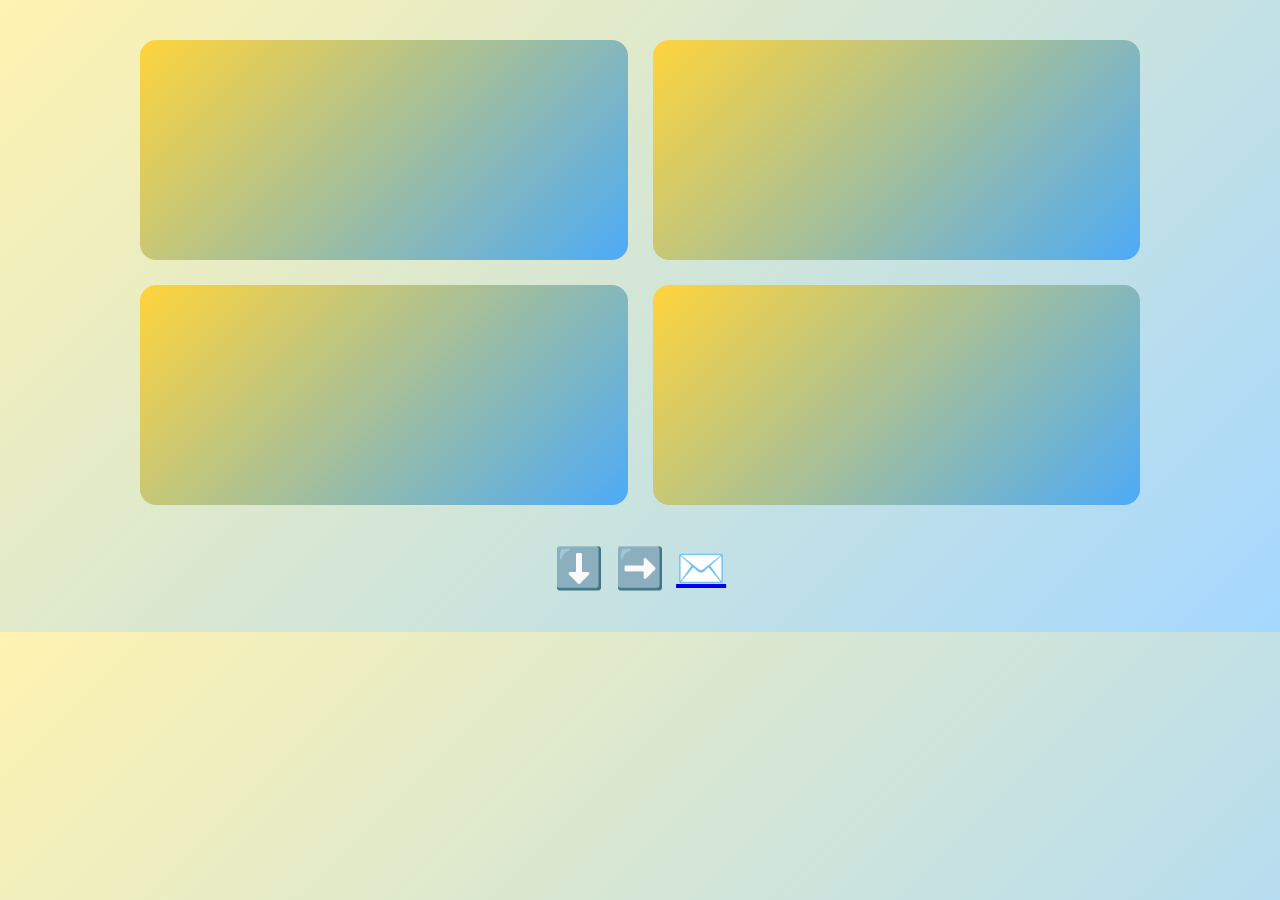
==== carta.html @ 98fecfd1 "Rename pagina3.html to carta.html" ====
<!DOCTYPE html>
<html lang="pt-br">
<head>
<meta charset="UTF-8">
<title>Página 2</title>

<style>
body{
  margin:0;
  font-family:Arial;
  background: linear-gradient(135deg, #fff3b0, #a5d8ff);
}

/* ocupa tela inteira */
.container{
  max-width:1000px;
  margin:auto;
  padding:40px 20px;
}

/* grid grande */
.grid{
  display:grid;
  grid-template-columns:repeat(2,1fr);
  gap:25px;
}

/* card */
.card{
  cursor:pointer;
  text-align:center;
}

/* capa */
.cover{
  height:220px;
  border-radius:16px;
  background:linear-gradient(135deg,#ffd43b,#4dabf7);
}

/* imagem sem corte */
.photo{
  width:100%;
  border-radius:16px;
  display:none;
}

/* texto aparece junto */
.text{
  display:none;
  margin-top:10px;
  font-size:14px;
}

.revealed .cover{display:none;}
.revealed .photo{display:block;}
.revealed .text{display:block;}

/* seta clara */
.arrow{
  text-align:center;
  margin-top:40px;
  font-size:40px;
  animation:bounce 1.5s infinite;
}

@keyframes bounce{
  50%{transform:translateY(-10px);}
}
</style>
</head>

<body>

<div class="container">

<div class="grid">

<div class="card" onclick="this.classList.add('revealed')">
<div class="cover"></div>
<img class="photo" src="olhos.jpg">
<div class="text">Eu me sinto vista quando você me olha.</div>
</div>

<div class="card" onclick="this.classList.add('revealed')">
<div class="cover"></div>
<img class="photo" src="cabelo.jpg">
<div class="text">Seu cabelo me marcou.</div>
</div>

<div class="card" onclick="this.classList.add('revealed')">
<div class="cover"></div>
<img class="photo" src="sorriso.jpg">
<div class="text">Seu sorriso muda tudo.</div>
</div>

<div class="card" onclick="this.classList.add('revealed')">
<div class="cover"></div>
<img class="photo" src="coisas.png">
<div class="text">Algumas coisas suas ficaram em mim.</div>
</div>

</div>

<div class="arrow">⬇️ ➡️ <a href="pagina3.html">✉️</a></div>

</div>

</body>
</html>
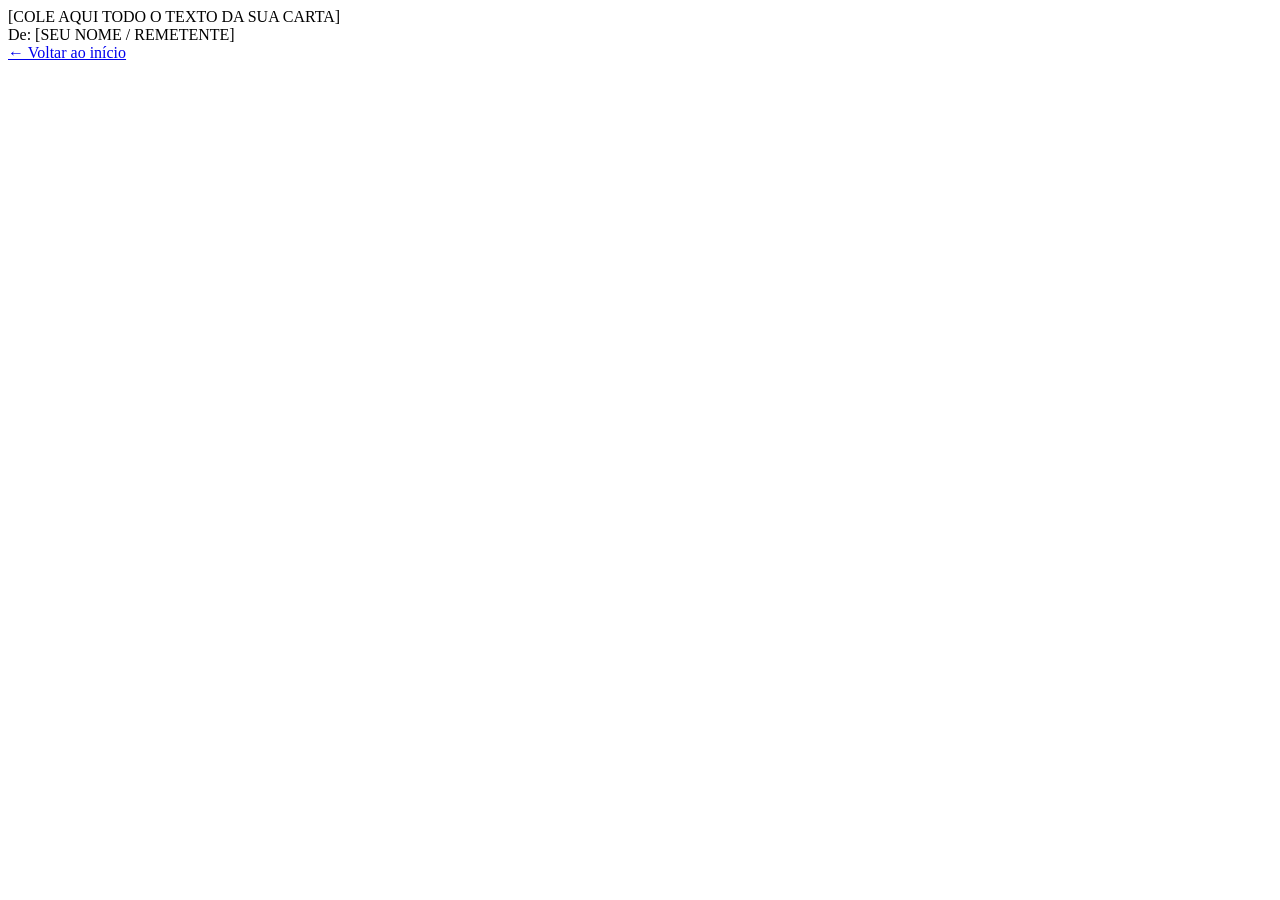
==== commit 55b7600c: "Add files via upload" ====
--- a/carta.html
+++ b/carta.html
@@ -1,110 +1,49 @@
 <!DOCTYPE html>
+
 <html lang="pt-br">
+
 <head>
-<meta charset="UTF-8">
-<title>Página 2</title>
 
-<style>
-body{
-  margin:0;
-  font-family:Arial;
-  background: linear-gradient(135deg, #fff3b0, #a5d8ff);
-}
+    <meta charset="UTF-8">
 
-/* ocupa tela inteira */
-.container{
-  max-width:1000px;
-  margin:auto;
-  padding:40px 20px;
-}
+    <meta name="viewport" content="width=device-width, initial-scale=1.0">
 
-/* grid grande */
-.grid{
-  display:grid;
-  grid-template-columns:repeat(2,1fr);
-  gap:25px;
-}
+    <title>Minha Carta</title>
 
-/* card */
-.card{
-  cursor:pointer;
-  text-align:center;
-}
+    <link rel="stylesheet" href="style.css">
 
-/* capa */
-.cover{
-  height:220px;
-  border-radius:16px;
-  background:linear-gradient(135deg,#ffd43b,#4dabf7);
-}
-
-/* imagem sem corte */
-.photo{
-  width:100%;
-  border-radius:16px;
-  display:none;
-}
-
-/* texto aparece junto */
-.text{
-  display:none;
-  margin-top:10px;
-  font-size:14px;
-}
-
-.revealed .cover{display:none;}
-.revealed .photo{display:block;}
-.revealed .text{display:block;}
-
-/* seta clara */
-.arrow{
-  text-align:center;
-  margin-top:40px;
-  font-size:40px;
-  animation:bounce 1.5s infinite;
-}
-
-@keyframes bounce{
-  50%{transform:translateY(-10px);}
-}
-</style>
 </head>
 
-<body>
+<body class="bg-azul-suave">
 
-<div class="container">
+    <main class="container-carta">
 
-<div class="grid">
+        <div class="papel-carta">
 
-<div class="card" onclick="this.classList.add('revealed')">
-<div class="cover"></div>
-<img class="photo" src="olhos.jpg">
-<div class="text">Eu me sinto vista quando você me olha.</div>
-</div>
+            <div class="texto-carta">
 
-<div class="card" onclick="this.classList.add('revealed')">
-<div class="cover"></div>
-<img class="photo" src="cabelo.jpg">
-<div class="text">Seu cabelo me marcou.</div>
-</div>
+                [COLE AQUI TODO O TEXTO DA SUA CARTA]
 
-<div class="card" onclick="this.classList.add('revealed')">
-<div class="cover"></div>
-<img class="photo" src="sorriso.jpg">
-<div class="text">Seu sorriso muda tudo.</div>
-</div>
+            </div>
 
-<div class="card" onclick="this.classList.add('revealed')">
-<div class="cover"></div>
-<img class="photo" src="coisas.png">
-<div class="text">Algumas coisas suas ficaram em mim.</div>
-</div>
+            <div class="assinatura">
 
-</div>
+                De: [SEU NOME / REMETENTE]
 
-<div class="arrow">⬇️ ➡️ <a href="pagina3.html">✉️</a></div>
+            </div>
 
-</div>
+        </div>
+
+        <div class="voltar">
+
+            <a href="index.html">← Voltar ao início</a>
+
+        </div>
+
+    </main>
 
 </body>
+
 </html>
+
+
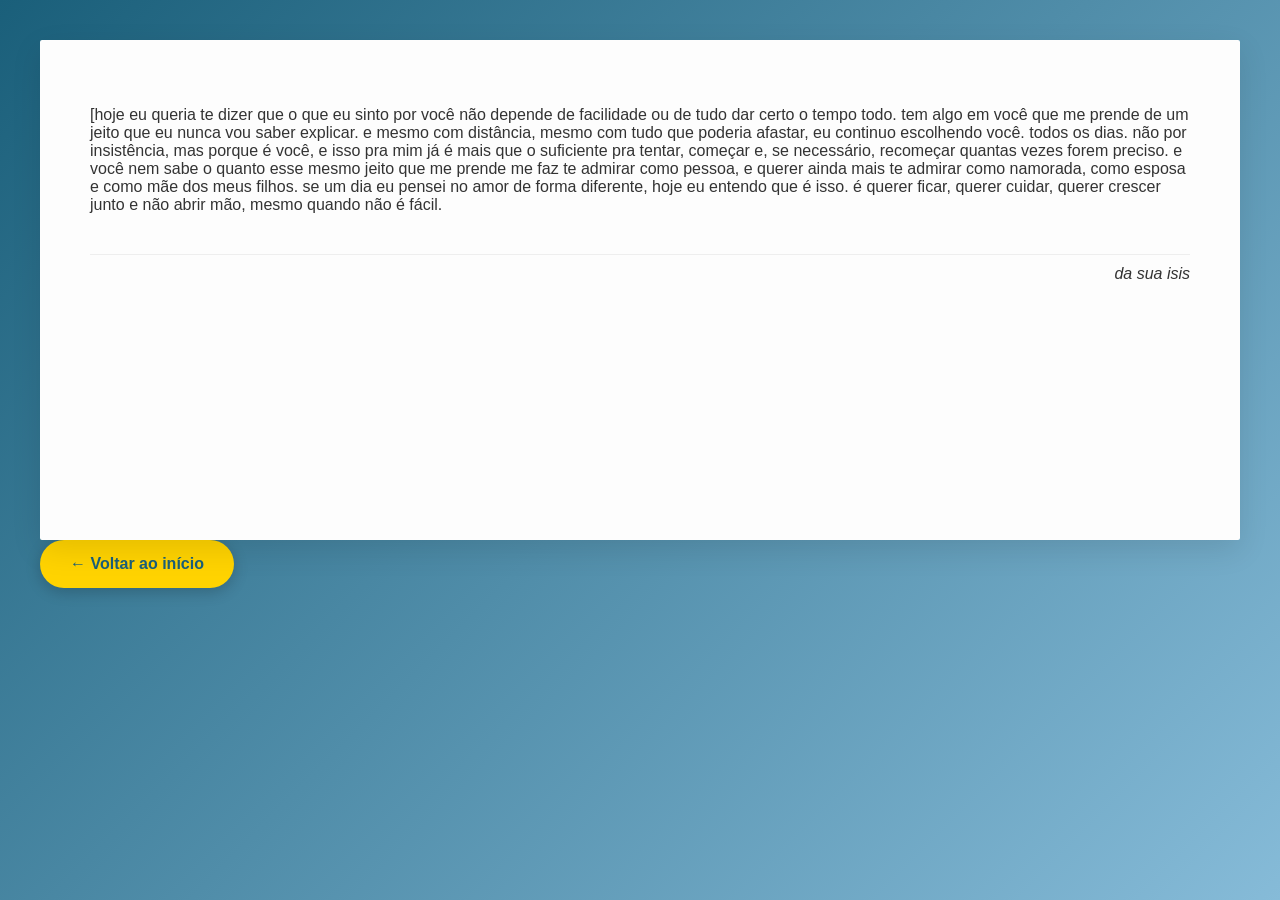
==== commit 71206cfb: "Update carta.html" ====
--- a/carta.html
+++ b/carta.html
@@ -1,49 +1,31 @@
 <!DOCTYPE html>
+<html lang="pt-br">
+<head>
+    <meta charset="UTF-8">
+    <meta name="viewport" content="width=device-width, initial-scale=1.0">
+    <title>Minha Carta</title>
+    <link rel="stylesheet" href="style.css">
+</head>
+<body class="bg-gradient"> <main class="container">
+        <div class="papel-carta">
+            <div class="texto-carta">
+                <p>
+                    [hoje eu queria te dizer que o que eu sinto por você não depende de facilidade ou de tudo dar certo o tempo todo. tem algo em você que me prende de um jeito que eu nunca vou saber explicar.
 
-<html lang="pt-br">
+e mesmo com distância, mesmo com tudo que poderia afastar, eu continuo escolhendo você. todos os dias. não por insistência, mas porque é você, e isso pra mim já é mais que o suficiente pra tentar, começar e, se necessário, recomeçar quantas vezes forem preciso.
 
-<head>
+e você nem sabe o quanto esse mesmo jeito que me prende me faz te admirar como pessoa, e querer ainda mais te admirar como namorada, como esposa e como mãe dos meus filhos.
 
-    <meta charset="UTF-8">
-
-    <meta name="viewport" content="width=device-width, initial-scale=1.0">
-
-    <title>Minha Carta</title>
-
-    <link rel="stylesheet" href="style.css">
-
-</head>
-
-<body class="bg-azul-suave">
-
-    <main class="container-carta">
-
-        <div class="papel-carta">
-
-            <div class="texto-carta">
-
-                [COLE AQUI TODO O TEXTO DA SUA CARTA]
-
+se um dia eu pensei no amor de forma diferente, hoje eu entendo que é isso. é querer ficar, querer cuidar, querer crescer junto e não abrir mão, mesmo quando não é fácil.
+                </p>
             </div>
-
-            <div class="assinatura">
-
-                De: [SEU NOME / REMETENTE]
-
-            </div>
-
+            <div class="assinatura">da sua isis</div>
         </div>
-
+        
         <div class="voltar">
-
-            <a href="index.html">← Voltar ao início</a>
-
+            <a href="index.html" class="botao-amarelo">← Voltar ao início</a>
         </div>
-
     </main>
-
+    <script src="script.js"></script>
 </body>
-
 </html>
-
-
--- a/style.css
+++ b/style.css
@@ -0,0 +1,275 @@
+:root {
+
+    --azul-escuro: #1a5f7a;
+
+    --azul-claro: #86bbd8;
+
+    --amarelo: #f7d08a;
+
+    --amarelo-vibrante: #ffd300;
+
+    --branco-papel: #fdfdfd;
+
+}
+
+body, html {
+
+    margin: 0;
+
+    padding: 0;
+
+    font-family: 'Segoe UI', Tahoma, Geneva, Verdana, sans-serif;
+
+    color: white;
+
+    overflow-x: hidden;
+
+}
+
+.bg-gradient {
+
+    background: linear-gradient(135deg, var(--azul-escuro), var(--azul-claro));
+
+    min-height: 100vh;
+
+}
+
+.bg-azul-suave {
+
+    background-color: var(--azul-claro);
+
+    min-height: 100vh;
+
+    display: flex;
+
+    justify-content: center;
+
+    align-items: center;
+
+}
+
+.container {
+
+    padding: 40px;
+
+    max-width: 1200px;
+
+    margin: 0 auto;
+
+}
+
+/* Layout Split */
+
+.layout-split {
+
+    display: flex;
+
+    justify-content: space-between;
+
+    align-items: center;
+
+    gap: 50px;
+
+}
+
+.contador-estilo {
+
+    font-size: 1.5rem;
+
+    background: rgba(255, 255, 255, 0.2);
+
+    padding: 20px;
+
+    border-radius: 15px;
+
+    border-left: 5px solid var(--amarelo);
+
+    margin-top: 10px;
+
+}
+
+/* Grid de Fotos */
+
+.grid-fotos {
+
+    display: grid;
+
+    grid-template-columns: repeat(2, 1fr);
+
+    gap: 15px;
+
+    margin: 20px 0;
+
+}
+
+.foto-placeholder, .moldura-amarela {
+
+    background: #ddd;
+
+    height: 150px;
+
+    border: 3px solid var(--amarelo);
+
+    border-radius: 8px;
+
+    display: flex;
+
+    justify-content: center;
+
+    align-items: center;
+
+    color: #333;
+
+}
+
+/* Botões */
+
+.botao-amarelo {
+
+    display: inline-block;
+
+    background-color: var(--amarelo-vibrante);
+
+    color: var(--azul-escuro);
+
+    padding: 15px 30px;
+
+    text-decoration: none;
+
+    font-weight: bold;
+
+    border-radius: 30px;
+
+    box-shadow: 0 4px 15px rgba(0,0,0,0.2);
+
+    transition: transform 0.2s;
+
+}
+
+.botao-amarelo:hover {
+
+    transform: scale(1.05);
+
+}
+
+/* Abelhas Animadas */
+
+.bee-container {
+
+    position: fixed;
+
+    top: 0;
+
+    left: 0;
+
+    width: 100%;
+
+    height: 100%;
+
+    pointer-events: none;
+
+    z-index: 999;
+
+}
+
+/* Simulação de abelha simples com CSS */
+
+.bee-container::after {
+
+    content: '🐝';
+
+    position: absolute;
+
+    font-size: 24px;
+
+    animation: voo 10s linear infinite;
+
+}
+
+@keyframes voo {
+
+    0% { transform: translate(-10%, 20vh) rotate(0deg); }
+
+    25% { transform: translate(30%, 40vh) rotate(20deg); }
+
+    50% { transform: translate(60%, 10vh) rotate(-20deg); }
+
+    75% { transform: translate(80%, 30vh) rotate(10deg); }
+
+    100% { transform: translate(110%, 20vh) rotate(0deg); }
+
+}
+
+/* Carta */
+
+.container-carta {
+
+    width: 90%;
+
+    max-width: 600px;
+
+}
+
+.papel-carta {
+
+    background: var(--branco-papel);
+
+    color: #333;
+
+    padding: 50px;
+
+    box-shadow: 0 10px 30px rgba(0,0,0,0.1);
+
+    border-radius: 2px;
+
+    position: relative;
+
+    min-height: 400px;
+
+}
+
+.assinatura {
+
+    margin-top: 40px;
+
+    text-align: right;
+
+    font-style: italic;
+
+    border-top: 1px solid #eee;
+
+    padding-top: 10px;
+
+}
+
+/* Música */
+
+.musica-player {
+
+    position: fixed;
+
+    top: 20px;
+
+    right: 20px;
+
+    z-index: 1000;
+
+}
+
+.icon-btn {
+
+    background: var(--amarelo);
+
+    border: none;
+
+    border-radius: 50%;
+
+    width: 50px;
+
+    height: 50px;
+
+    font-size: 20px;
+
+    cursor: pointer;
+
+}
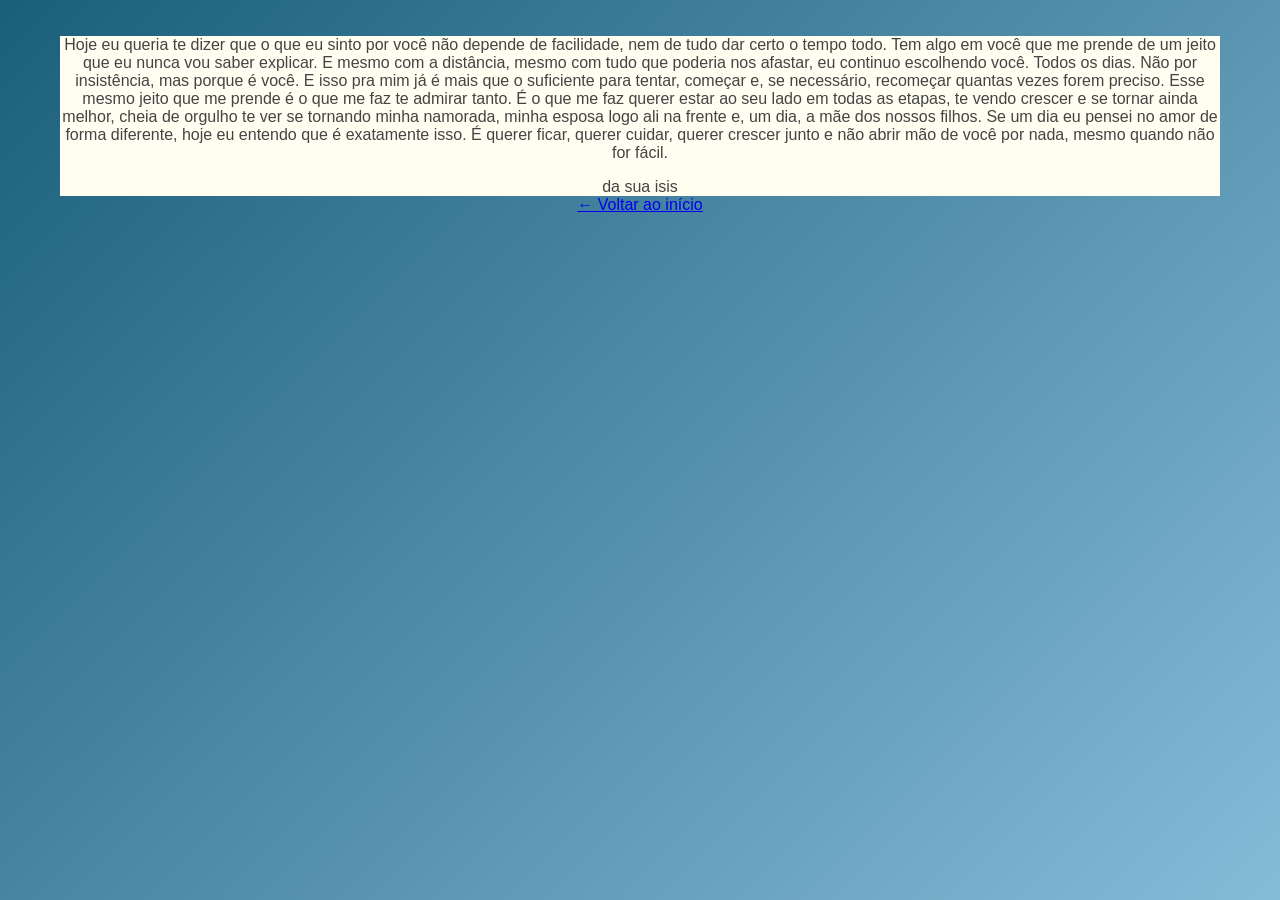
==== commit 29a02bcb: "Update carta.html" ====
--- a/carta.html
+++ b/carta.html
@@ -10,14 +10,13 @@
         <div class="papel-carta">
             <div class="texto-carta">
                 <p>
-                    [hoje eu queria te dizer que o que eu sinto por você não depende de facilidade ou de tudo dar certo o tempo todo. tem algo em você que me prende de um jeito que eu nunca vou saber explicar.
+                  Hoje eu queria te dizer que o que eu sinto por você não depende de facilidade, nem de tudo dar certo o tempo todo. Tem algo em você que me prende de um jeito que eu nunca vou saber explicar.
 
-e mesmo com distância, mesmo com tudo que poderia afastar, eu continuo escolhendo você. todos os dias. não por insistência, mas porque é você, e isso pra mim já é mais que o suficiente pra tentar, começar e, se necessário, recomeçar quantas vezes forem preciso.
+E mesmo com a distância, mesmo com tudo que poderia nos afastar, eu continuo escolhendo você. Todos os dias. Não por insistência, mas porque é você. E isso pra mim já é mais que o suficiente para tentar, começar e, se necessário, recomeçar quantas vezes forem preciso.
 
-e você nem sabe o quanto esse mesmo jeito que me prende me faz te admirar como pessoa, e querer ainda mais te admirar como namorada, como esposa e como mãe dos meus filhos.
+Esse mesmo jeito que me prende é o que me faz te admirar tanto. É o que me faz querer estar ao seu lado em todas as etapas, te vendo crescer e se tornar ainda melhor, cheia de orgulho te ver se tornando minha namorada, minha esposa logo ali na frente e, um dia, a mãe dos nossos filhos.
 
-se um dia eu pensei no amor de forma diferente, hoje eu entendo que é isso. é querer ficar, querer cuidar, querer crescer junto e não abrir mão, mesmo quando não é fácil.
-                </p>
+Se um dia eu pensei no amor de forma diferente, hoje eu entendo que é exatamente isso. É querer ficar, querer cuidar, querer crescer junto e não abrir mão de você por nada, mesmo quando não for fácil.                </p>
             </div>
             <div class="assinatura">da sua isis</div>
         </div>
--- a/style.css
+++ b/style.css
@@ -1,275 +1,69 @@
+/* 1. CONFIGURAÇÕES GERAIS E CORES */
 :root {
-
     --azul-escuro: #1a5f7a;
-
     --azul-claro: #86bbd8;
-
     --amarelo: #f7d08a;
-
     --amarelo-vibrante: #ffd300;
-
-    --branco-papel: #fdfdfd;
-
 }
 
+* { box-sizing: border-box; }
+
 body, html {
-
-    margin: 0;
-
-    padding: 0;
-
-    font-family: 'Segoe UI', Tahoma, Geneva, Verdana, sans-serif;
-
+    margin: 0; padding: 0;
+    font-family: 'Segoe UI', sans-serif;
     color: white;
-
+    background: linear-gradient(135deg, var(--azul-escuro), var(--azul-claro));
+    min-height: 100vh;
     overflow-x: hidden;
-
 }
 
-.bg-gradient {
+.container { padding: 20px; max-width: 1200px; margin: 0 auto; text-align: center; }
 
-    background: linear-gradient(135deg, var(--azul-escuro), var(--azul-claro));
-
-    min-height: 100vh;
-
+/* 2. PÁGINA 1: FOTOS ESPALHADAS E DOMADAS (NÃO ESTOURAM) */
+.layout-split { 
+    display: flex; flex-wrap: wrap; justify-content: center; align-items: center; gap: 20px; min-height: 80vh; 
 }
 
-.bg-azul-suave {
-
-    background-color: var(--azul-claro);
-
-    min-height: 100vh;
-
-    display: flex;
-
-    justify-content: center;
-
-    align-items: center;
-
+.grid-fotos {
+    display: flex; flex-wrap: wrap; justify-content: center; max-width: 100%; gap: 10px;
 }
 
-.container {
-
-    padding: 40px;
-
-    max-width: 1200px;
-
-    margin: 0 auto;
-
+.foto-polaroid {
+    background: white; padding: 8px 8px 25px 8px;
+    box-shadow: 0 10px 20px rgba(0,0,0,0.3);
+    width: 140px; /* Tamanho perfeito para telemóvel */
+    transition: 0.3s;
+    flex-shrink: 0;
 }
 
-/* Layout Split */
+/* Efeito tortinho charmoso */
+.foto-polaroid:nth-child(odd) { transform: rotate(-5deg); }
+.foto-polaroid:nth-child(even) { transform: rotate(5deg); }
 
-.layout-split {
-
-    display: flex;
-
-    justify-content: space-between;
-
-    align-items: center;
-
-    gap: 50px;
-
+.foto-polaroid img { 
+    width: 100% !important; height: 140px !important; 
+    object-fit: cover; display: block; 
 }
 
-.contador-estilo {
+/* 3. PÁGINA 2: GALERIA VERTICAL (A QUE ELA VAI ARRASTANDO) */
+.galeria-vertical { display: flex; flex-direction: column; gap: 40px; padding: 20px 0; align-items: center; }
 
-    font-size: 1.5rem;
-
-    background: rgba(255, 255, 255, 0.2);
-
-    padding: 20px;
-
-    border-radius: 15px;
-
-    border-left: 5px solid var(--amarelo);
-
-    margin-top: 10px;
-
+.card-foto {
+    background: white; padding: 10px 10px 40px 10px;
+    box-shadow: 0 10px 25px rgba(0,0,0,0.3);
+    width: 90%; max-width: 320px; transition: 0.3s;
 }
 
-/* Grid de Fotos */
+.card-foto:nth-child(odd) { transform: rotate(-2deg); }
+.card-foto:nth-child(even) { transform: rotate(2deg); }
 
-.grid-fotos {
+.foto-interna { width: 100%; height: 300px; object-fit: cover; display: block; }
 
-    display: grid;
-
-    grid-template-columns: repeat(2, 1fr);
-
-    gap: 15px;
-
-    margin: 20px 0;
-
+.legenda-foto { 
+    color: #333; padding: 15px 5px 0 5px; font-size: 0.95rem; 
+    line-height: 1.5; font-family: 'Georgia', serif; font-style: italic; 
 }
 
-.foto-placeholder, .moldura-amarela {
-
-    background: #ddd;
-
-    height: 150px;
-
-    border: 3px solid var(--amarelo);
-
-    border-radius: 8px;
-
-    display: flex;
-
-    justify-content: center;
-
-    align-items: center;
-
-    color: #333;
-
-}
-
-/* Botões */
-
-.botao-amarelo {
-
-    display: inline-block;
-
-    background-color: var(--amarelo-vibrante);
-
-    color: var(--azul-escuro);
-
-    padding: 15px 30px;
-
-    text-decoration: none;
-
-    font-weight: bold;
-
-    border-radius: 30px;
-
-    box-shadow: 0 4px 15px rgba(0,0,0,0.2);
-
-    transition: transform 0.2s;
-
-}
-
-.botao-amarelo:hover {
-
-    transform: scale(1.05);
-
-}
-
-/* Abelhas Animadas */
-
-.bee-container {
-
-    position: fixed;
-
-    top: 0;
-
-    left: 0;
-
-    width: 100%;
-
-    height: 100%;
-
-    pointer-events: none;
-
-    z-index: 999;
-
-}
-
-/* Simulação de abelha simples com CSS */
-
-.bee-container::after {
-
-    content: '🐝';
-
-    position: absolute;
-
-    font-size: 24px;
-
-    animation: voo 10s linear infinite;
-
-}
-
-@keyframes voo {
-
-    0% { transform: translate(-10%, 20vh) rotate(0deg); }
-
-    25% { transform: translate(30%, 40vh) rotate(20deg); }
-
-    50% { transform: translate(60%, 10vh) rotate(-20deg); }
-
-    75% { transform: translate(80%, 30vh) rotate(10deg); }
-
-    100% { transform: translate(110%, 20vh) rotate(0deg); }
-
-}
-
-/* Carta */
-
-.container-carta {
-
-    width: 90%;
-
-    max-width: 600px;
-
-}
-
+/* 4. DESIGN DA CARTA (ESTÉTICA DE PAPEL PREMIUM) */
 .papel-carta {
-
-    background: var(--branco-papel);
-
-    color: #333;
-
-    padding: 50px;
-
-    box-shadow: 0 10px 30px rgba(0,0,0,0.1);
-
-    border-radius: 2px;
-
-    position: relative;
-
-    min-height: 400px;
-
-}
-
-.assinatura {
-
-    margin-top: 40px;
-
-    text-align: right;
-
-    font-style: italic;
-
-    border-top: 1px solid #eee;
-
-    padding-top: 10px;
-
-}
-
-/* Música */
-
-.musica-player {
-
-    position: fixed;
-
-    top: 20px;
-
-    right: 20px;
-
-    z-index: 1000;
-
-}
-
-.icon-btn {
-
-    background: var(--amarelo);
-
-    border: none;
-
-    border-radius: 50%;
-
-    width: 50px;
-
-    height: 50px;
-
-    font-size: 20px;
-
-    cursor: pointer;
-
-}
+    background: #fffef0; color: #444; padding
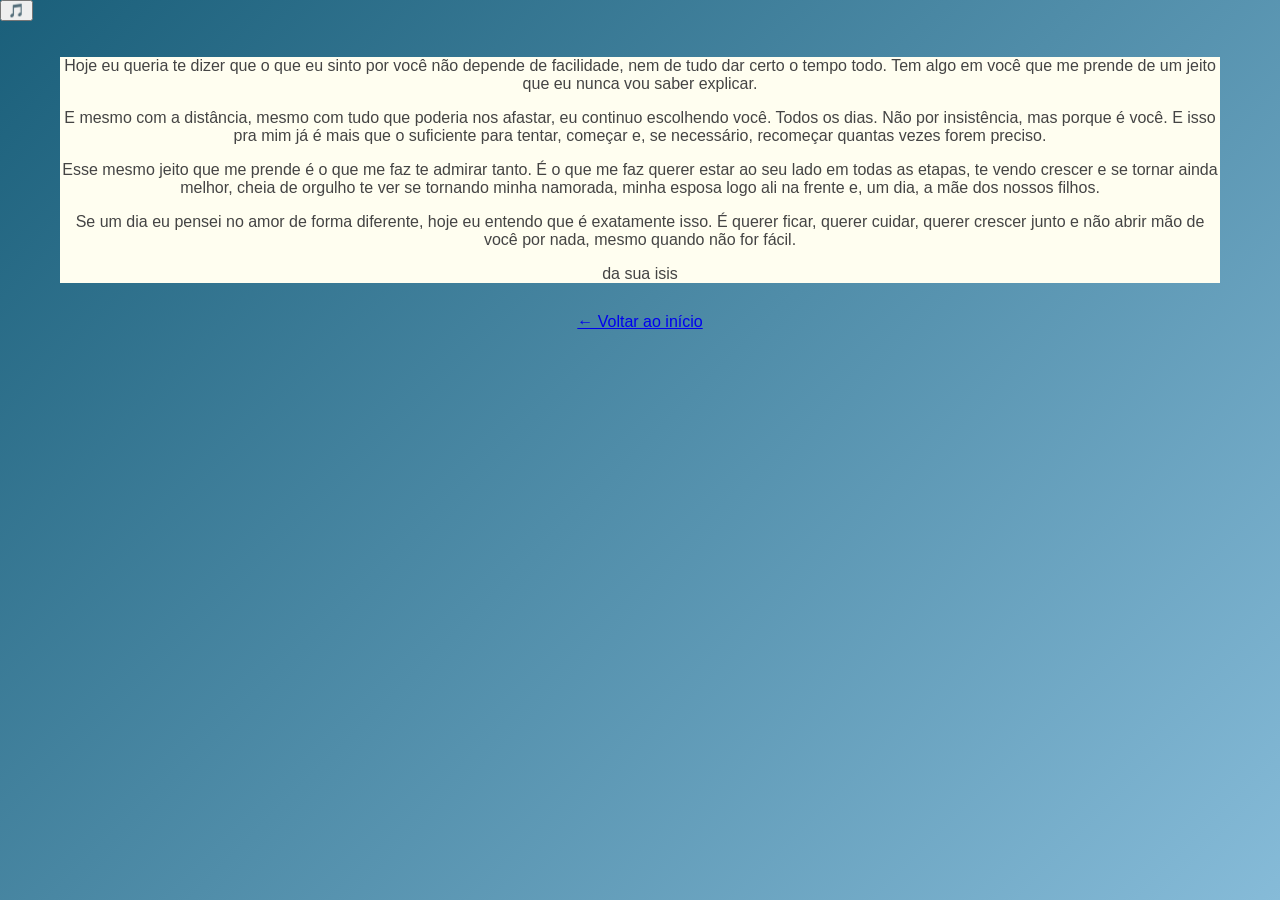
==== commit b6b43608: "Update carta.html" ====
--- a/carta.html
+++ b/carta.html
@@ -6,25 +6,36 @@
     <title>Minha Carta</title>
     <link rel="stylesheet" href="style.css">
 </head>
-<body class="bg-gradient"> <main class="container">
+<body class="bg-gradient">
+    <div class="bee-container"></div>
+    
+    <div class="musica-player">
+        <button id="btn-musica" class="icon-btn">🎵</button>
+        <audio id="musica" src="musica.mp3"></audio>
+    </div>
+
+    <main class="container">
         <div class="papel-carta">
             <div class="texto-carta">
-                <p>
-                  Hoje eu queria te dizer que o que eu sinto por você não depende de facilidade, nem de tudo dar certo o tempo todo. Tem algo em você que me prende de um jeito que eu nunca vou saber explicar.
+                <p>Hoje eu queria te dizer que o que eu sinto por você não depende de facilidade, nem de tudo dar certo o tempo todo. Tem algo em você que me prende de um jeito que eu nunca vou saber explicar.</p>
 
-E mesmo com a distância, mesmo com tudo que poderia nos afastar, eu continuo escolhendo você. Todos os dias. Não por insistência, mas porque é você. E isso pra mim já é mais que o suficiente para tentar, começar e, se necessário, recomeçar quantas vezes forem preciso.
+                <p>E mesmo com a distância, mesmo com tudo que poderia nos afastar, eu continuo escolhendo você. Todos os dias. Não por insistência, mas porque é você. E isso pra mim já é mais que o suficiente para tentar, começar e, se necessário, recomeçar quantas vezes forem preciso.</p>
 
-Esse mesmo jeito que me prende é o que me faz te admirar tanto. É o que me faz querer estar ao seu lado em todas as etapas, te vendo crescer e se tornar ainda melhor, cheia de orgulho te ver se tornando minha namorada, minha esposa logo ali na frente e, um dia, a mãe dos nossos filhos.
+                <p>Esse mesmo jeito que me prende é o que me faz te admirar tanto. É o que me faz querer estar ao seu lado em todas as etapas, te vendo crescer e se tornar ainda melhor, cheia de orgulho te ver se tornando minha namorada, minha esposa logo ali na frente e, um dia, a mãe dos nossos filhos.</p>
 
-Se um dia eu pensei no amor de forma diferente, hoje eu entendo que é exatamente isso. É querer ficar, querer cuidar, querer crescer junto e não abrir mão de você por nada, mesmo quando não for fácil.                </p>
+                <p>Se um dia eu pensei no amor de forma diferente, hoje eu entendo que é exatamente isso. É querer ficar, querer cuidar, querer crescer junto e não abrir mão de você por nada, mesmo quando não for fácil.</p>
             </div>
-            <div class="assinatura">da sua isis</div>
+
+            <div class="assinatura">
+                da sua isis
+            </div>
         </div>
         
-        <div class="voltar">
+        <div class="voltar" style="margin-top: 30px;">
             <a href="index.html" class="botao-amarelo">← Voltar ao início</a>
         </div>
     </main>
+
     <script src="script.js"></script>
 </body>
 </html>
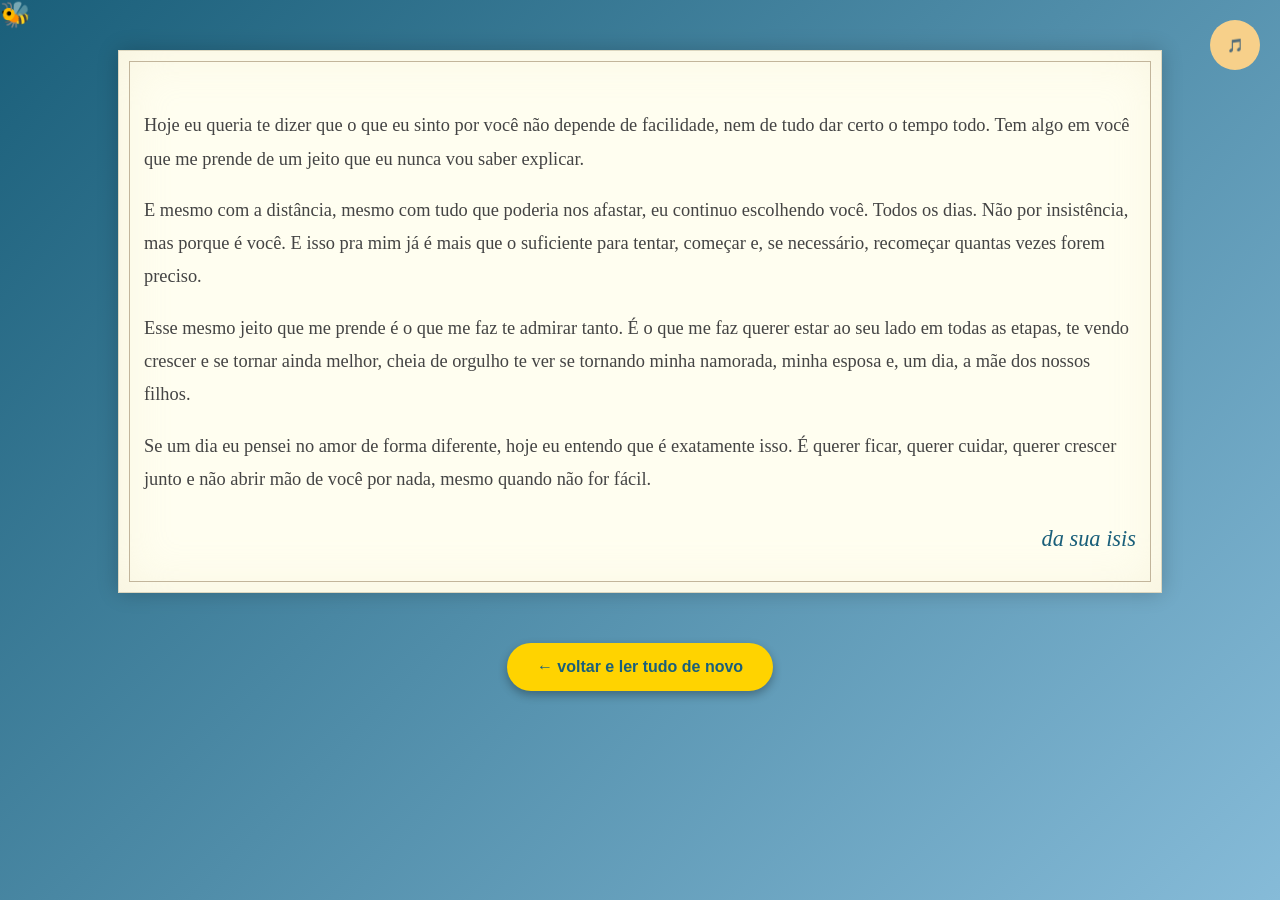
==== commit cfc41811: "Update carta.html" ====
--- a/carta.html
+++ b/carta.html
@@ -21,7 +21,7 @@
 
                 <p>E mesmo com a distância, mesmo com tudo que poderia nos afastar, eu continuo escolhendo você. Todos os dias. Não por insistência, mas porque é você. E isso pra mim já é mais que o suficiente para tentar, começar e, se necessário, recomeçar quantas vezes forem preciso.</p>
 
-                <p>Esse mesmo jeito que me prende é o que me faz te admirar tanto. É o que me faz querer estar ao seu lado em todas as etapas, te vendo crescer e se tornar ainda melhor, cheia de orgulho te ver se tornando minha namorada, minha esposa logo ali na frente e, um dia, a mãe dos nossos filhos.</p>
+                <p>Esse mesmo jeito que me prende é o que me faz te admirar tanto. É o que me faz querer estar ao seu lado em todas as etapas, te vendo crescer e se tornar ainda melhor, cheia de orgulho te ver se tornando minha namorada, minha esposa e, um dia, a mãe dos nossos filhos.</p>
 
                 <p>Se um dia eu pensei no amor de forma diferente, hoje eu entendo que é exatamente isso. É querer ficar, querer cuidar, querer crescer junto e não abrir mão de você por nada, mesmo quando não for fácil.</p>
             </div>
@@ -32,7 +32,7 @@
         </div>
         
         <div class="voltar" style="margin-top: 30px;">
-            <a href="index.html" class="botao-amarelo">← Voltar ao início</a>
+            <a href="index.html" class="botao-amarelo">← voltar e ler tudo de novo</a>
         </div>
     </main>
 
--- a/style.css
+++ b/style.css
@@ -1,4 +1,4 @@
-/* 1. CONFIGURAÇÕES GERAIS E CORES */
+/* 1. CONFIGURAÇÕES GERAIS */
 :root {
     --azul-escuro: #1a5f7a;
     --azul-claro: #86bbd8;
@@ -10,7 +10,7 @@
 
 body, html {
     margin: 0; padding: 0;
-    font-family: 'Segoe UI', sans-serif;
+    font-family: 'Segoe UI', Tahoma, Geneva, Verdana, sans-serif;
     color: white;
     background: linear-gradient(135deg, var(--azul-escuro), var(--azul-claro));
     min-height: 100vh;
@@ -19,51 +19,91 @@
 
 .container { padding: 20px; max-width: 1200px; margin: 0 auto; text-align: center; }
 
-/* 2. PÁGINA 1: FOTOS ESPALHADAS E DOMADAS (NÃO ESTOURAM) */
-.layout-split { 
-    display: flex; flex-wrap: wrap; justify-content: center; align-items: center; gap: 20px; min-height: 80vh; 
+/* 2. BOTÕES (O QUE TINHA SUMIDO) */
+.botao-amarelo, .link-carta, .btn-voltar {
+    display: inline-block;
+    background-color: var(--amarelo-vibrante) !important;
+    color: var(--azul-escuro) !important;
+    padding: 15px 30px;
+    text-decoration: none !important;
+    border-radius: 30px;
+    font-weight: bold;
+    margin-top: 20px;
+    box-shadow: 0 4px 10px rgba(0,0,0,0.3);
+    border: none;
+    cursor: pointer;
 }
 
-.grid-fotos {
-    display: flex; flex-wrap: wrap; justify-content: center; max-width: 100%; gap: 10px;
+/* 3. CONTADOR (DESIGN VOLTOU) */
+.contador-estilo {
+    font-size: 1.4rem;
+    background: rgba(255, 255, 255, 0.15);
+    padding: 20px;
+    border-radius: 15px;
+    border-left: 5px solid var(--amarelo);
+    display: inline-block;
+    margin: 20px 0;
+    font-weight: bold;
 }
 
-.foto-polaroid {
-    background: white; padding: 8px 8px 25px 8px;
-    box-shadow: 0 10px 20px rgba(0,0,0,0.3);
-    width: 140px; /* Tamanho perfeito para telemóvel */
-    transition: 0.3s;
+/* 4. FOTOS POLAROID (PÁGINA 1 E 2) */
+.grid-fotos, .galeria-vertical {
+    display: flex; flex-wrap: wrap; justify-content: center; gap: 20px; padding: 20px 0;
+}
+
+.foto-polaroid, .card-foto {
+    background: white; padding: 10px 10px 35px 10px;
+    box-shadow: 0 10px 25px rgba(0,0,0,0.3);
+    width: 160px; transition: 0.3s;
     flex-shrink: 0;
 }
 
-/* Efeito tortinho charmoso */
-.foto-polaroid:nth-child(odd) { transform: rotate(-5deg); }
-.foto-polaroid:nth-child(even) { transform: rotate(5deg); }
+.foto-polaroid:nth-child(odd), .card-foto:nth-child(odd) { transform: rotate(-3deg); }
+.foto-polaroid:nth-child(even), .card-foto:nth-child(even) { transform: rotate(3deg); }
 
-.foto-polaroid img { 
-    width: 100% !important; height: 140px !important; 
-    object-fit: cover; display: block; 
+.foto-polaroid img, .foto-interna {
+    width: 100% !important; height: 160px !important;
+    object-fit: cover; display: block;
 }
 
-/* 3. PÁGINA 2: GALERIA VERTICAL (A QUE ELA VAI ARRASTANDO) */
-.galeria-vertical { display: flex; flex-direction: column; gap: 40px; padding: 20px 0; align-items: center; }
-
-.card-foto {
-    background: white; padding: 10px 10px 40px 10px;
-    box-shadow: 0 10px 25px rgba(0,0,0,0.3);
-    width: 90%; max-width: 320px; transition: 0.3s;
+/* AJUSTE DA COR DO TEXTO DAS FOTOS (O QUE VOCÊ PEDIU) */
+.legenda-foto {
+    color: #333 !important;
+    padding-top: 10px;
+    font-family: 'Georgia', serif;
+    font-style: italic;
+    display: block;
 }
 
-.card-foto:nth-child(odd) { transform: rotate(-2deg); }
-.card-foto:nth-child(even) { transform: rotate(2deg); }
-
-.foto-interna { width: 100%; height: 300px; object-fit: cover; display: block; }
-
-.legenda-foto { 
-    color: #333; padding: 15px 5px 0 5px; font-size: 0.95rem; 
-    line-height: 1.5; font-family: 'Georgia', serif; font-style: italic; 
+/* 5. DESIGN DA CARTA (VOLTOU A SER PAPEL) */
+.papel-carta {
+    background: #fffef0;
+    color: #444;
+    padding: 40px 25px;
+    margin: 30px auto;
+    max-width: 90%;
+    position: relative;
+    box-shadow: 0 0 20px rgba(0,0,0,0.2), inset 0 0 50px rgba(230,220,180,0.3);
+    border: 1px solid #dcd7c0;
 }
 
-/* 4. DESIGN DA CARTA (ESTÉTICA DE PAPEL PREMIUM) */
-.papel-carta {
-    background: #fffef0; color: #444; padding
+.papel-carta::before {
+    content: ''; position: absolute; top: 10px; left: 10px; right: 10px; bottom: 10px;
+    border: 1px solid #c2b59b; pointer-events: none;
+}
+
+.texto-carta {
+    font-family: 'Georgia', serif; font-size: 1.15rem; line-height: 1.8;
+    text-align: left;
+}
+
+.assinatura {
+    margin-top: 30px; text-align: right;
+    font-family: 'Georgia', serif; font-style: italic; font-size: 1.4rem; color: var(--azul-escuro);
+}
+
+/* 6. MÚSICA E ABELHA */
+.musica-player { position: fixed; top: 20px; right: 20px; z-index: 1000; }
+.icon-btn { background: var(--amarelo); border: none; border-radius: 50%; width: 50px; height: 50px; cursor: pointer; }
+.bee-container::after { content: '🐝'; position: fixed; font-size: 25px; animation: voo 15s linear infinite; }
+@keyframes voo { 0% { left: -10%; top: 20%; } 100% { left: 110%; top: 80%; } }
